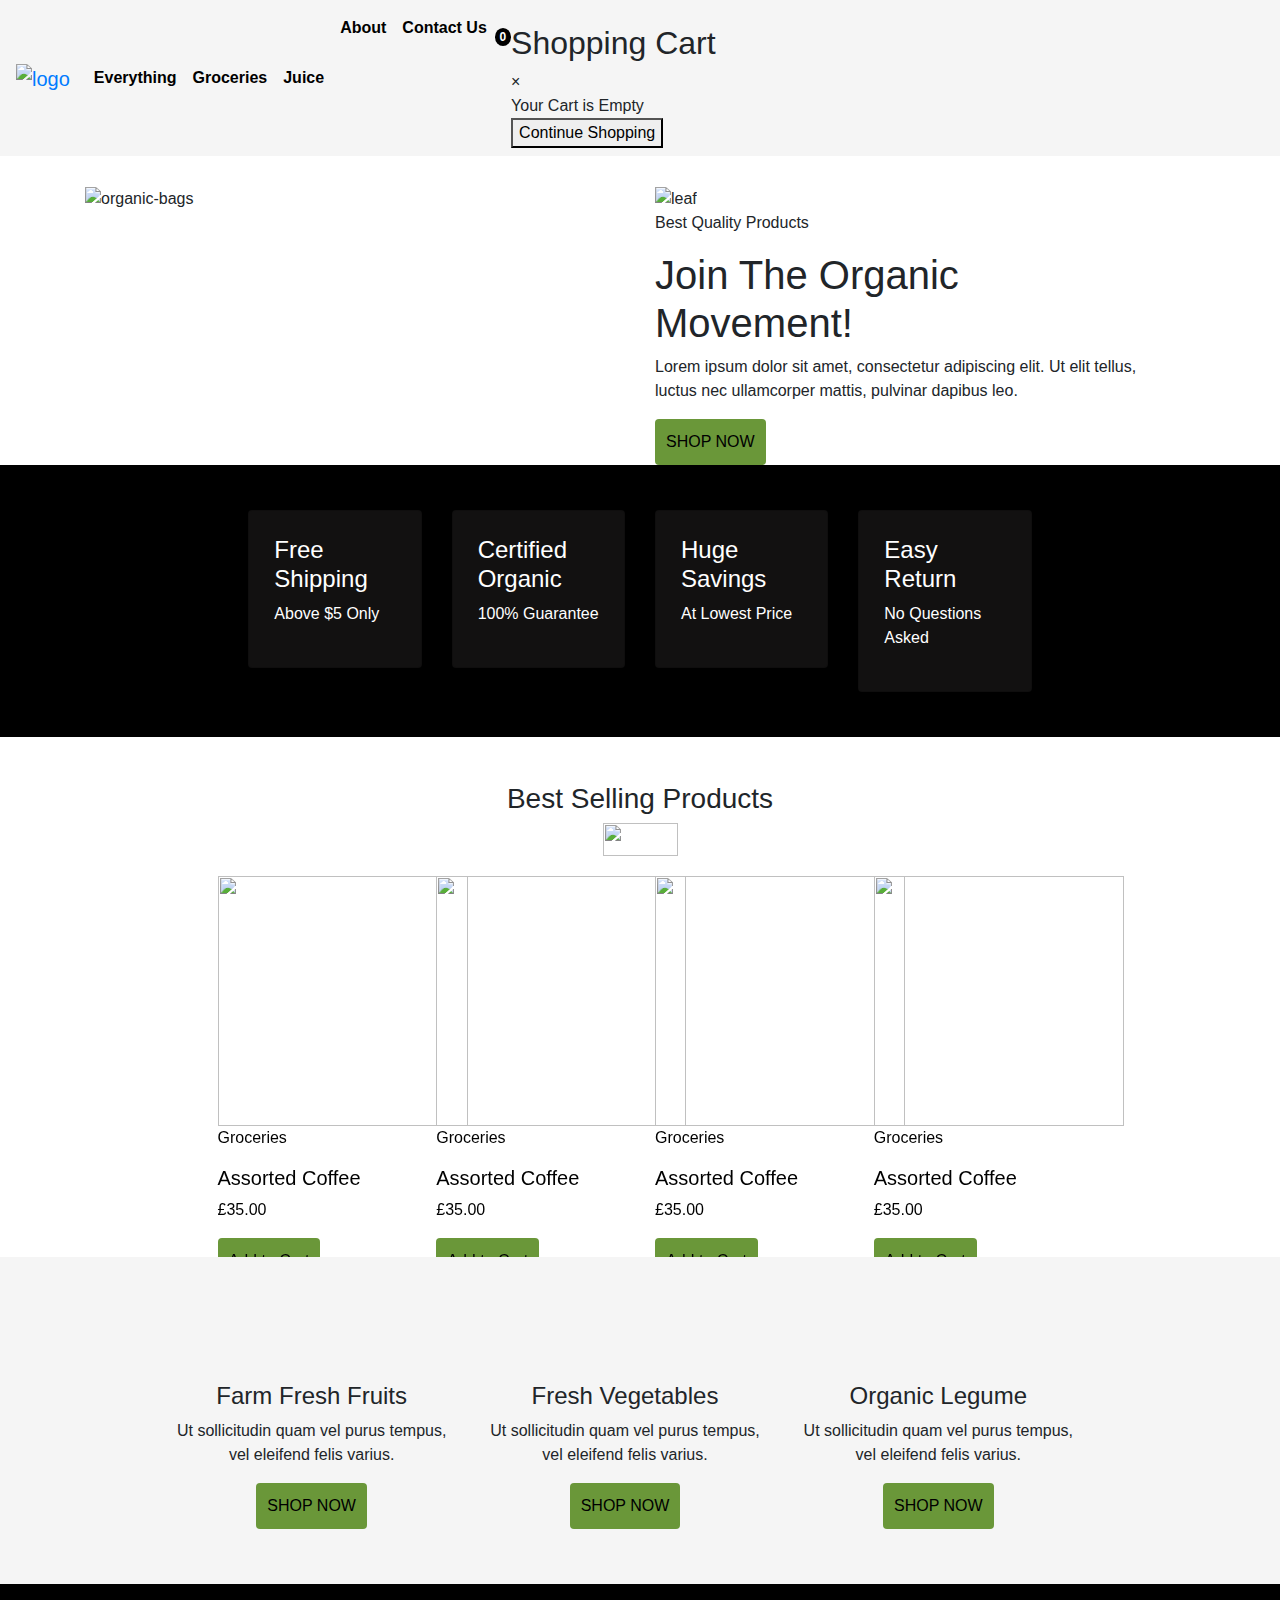
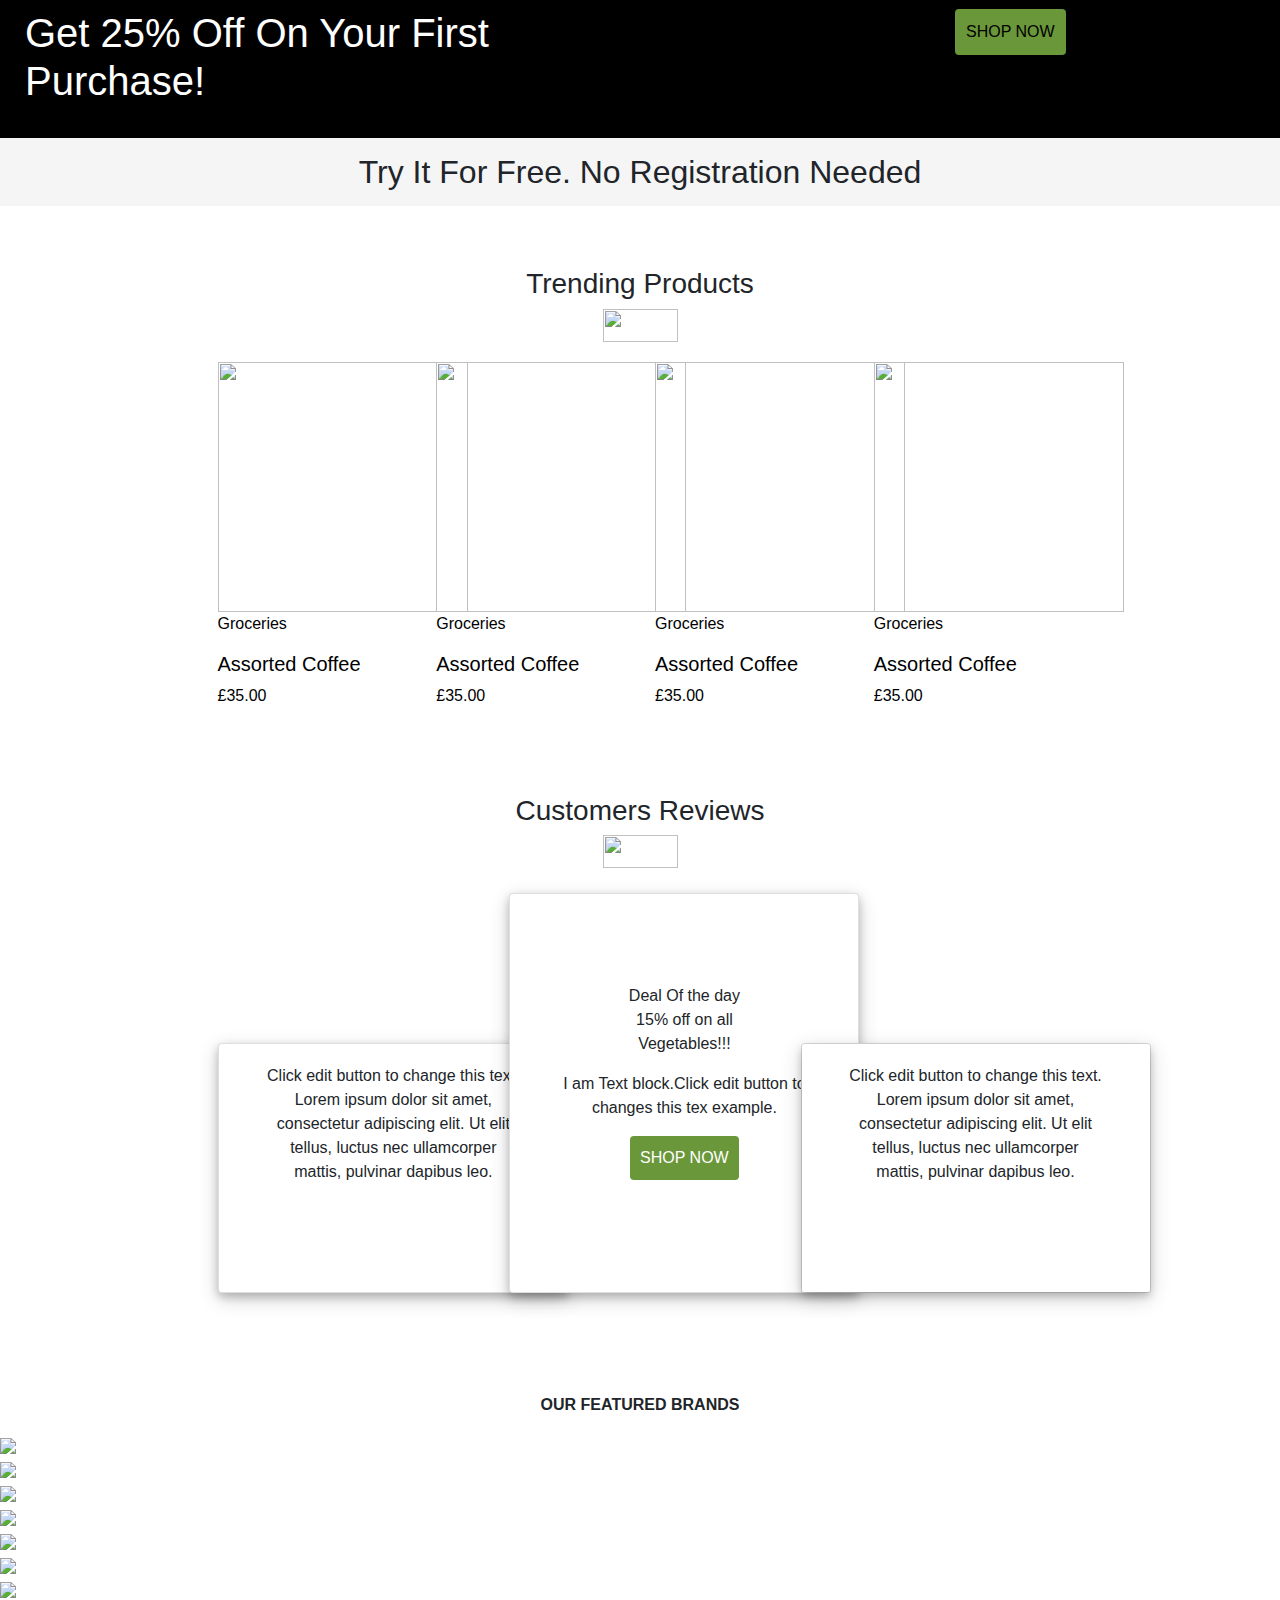
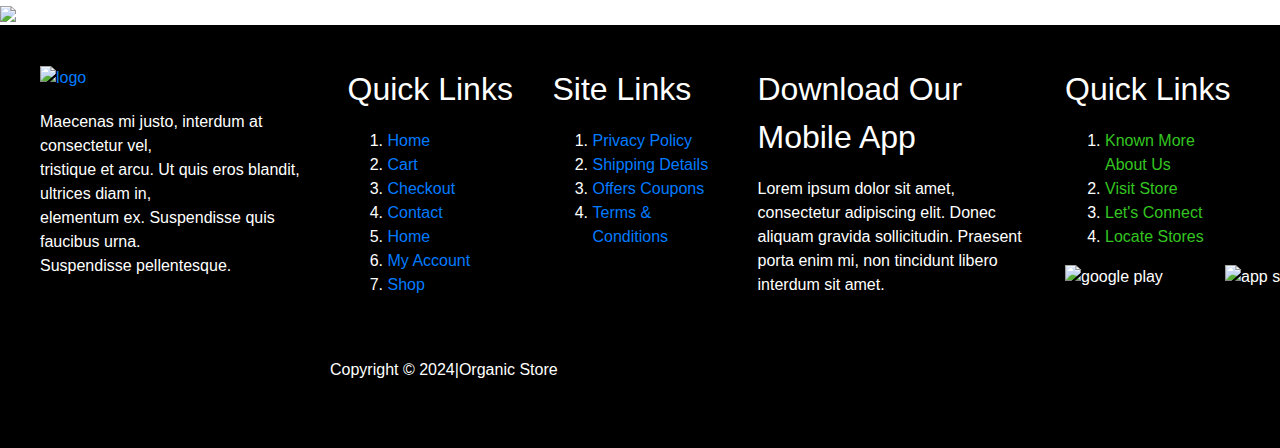
==== index.html @ dd0b0650 "first commit" ====
<!DOCTYPE html>
<html lang="en">

<head>
    <meta charset="UTF-8">
    <meta name="viewport" content="width=device-width, initial-scale=1.0">
    <title> The Organic Store</title>
    <link rel="icon" type="icon" href="logo-leaf-new.png">
    <link href="style.css" rel="stylesheet">

    <!-----Bootstrap JavaScript Bundle (includes Popper.js):-->
    <link href="//maxcdn.bootstrapcdn.com/bootstrap/4.1.1/css/bootstrap.min.css" rel="stylesheet" id="bootstrap-css">



    <!-----FOR ICONS-->
    <link href="https://fonts.googleapis.com/icon?family=Material+Icons" rel="stylesheet">
    <script src="https://kit.fontawesome.com/593f576760.js" crossorigin="anonymous"></script>

    <!----Bootstrap CSS:-->
    <script src="https://cdn.jsdelivr.net/npm/bootstrap@5.3.2/dist/js/bootstrap.bundle.min.js"
        integrity="sha384-C6RzsynM9kWDrMNeT87bh95OGNyZPhcTNXj1NW7RuBCsyN/o0jlpcV8Qyq46cDfL"
        crossorigin="anonymous"></script>
    <link href="https://cdn.jsdelivr.net/npm/bootstrap@5.3.2/dist/css/bootstrap.min.css" rel="stylesheet"
        integrity="sha384-T3c6CoIi6uLrA9TneNEoa7RxnatzjcDSCmG1MXxSR1GAsXEV/Dwwykc2MPK8M2HN" crossorigin="anonymous">

    <!-- jQuery CDN -->
    <script src="https://ajax.googleapis.com/ajax/libs/jquery/3.5.1/jquery.min.js"></script>

    <!---JavaScript CDN--->
    <script src="https://cdn.jsdelivr.net/npm/javascript"></script>

    <!----FOR SLIDER-->

    <!----END-->
    <style>
        /* Slider */

        .slick-slide {
            margin: 0px 20px;
        }

        .slick-slide img {
            width: 100%;
        }

        .slick-slider {
            position: relative;
            display: block;
            box-sizing: border-box;
            -webkit-user-select: none;
            -moz-user-select: none;
            -ms-user-select: none;
            user-select: none;
            -webkit-touch-callout: none;
            -khtml-user-select: none;
            -ms-touch-action: pan-y;
            touch-action: pan-y;
            -webkit-tap-highlight-color: transparent;
        }

        .slick-list {
            position: relative;
            display: block;
            overflow: hidden;
            margin: 0;
            padding: 0;
        }

        .slick-list:focus {
            outline: none;
        }

        .slick-list.dragging {
            cursor: pointer;
            cursor: hand;
        }

        .slick-slider .slick-track,
        .slick-slider .slick-list {
            -webkit-transform: translate3d(0, 0, 0);
            -moz-transform: translate3d(0, 0, 0);
            -ms-transform: translate3d(0, 0, 0);
            -o-transform: translate3d(0, 0, 0);
            transform: translate3d(0, 0, 0);
        }

        .slick-track {
            position: relative;
            top: 0;
            left: 0;
            display: block;
        }

        .slick-track:before,
        .slick-track:after {
            display: table;
            content: '';
        }

        .slick-track:after {
            clear: both;
        }

        .slick-loading .slick-track {
            visibility: hidden;
        }

        .slick-slide {
            display: none;
            float: left;
            height: 100%;
            min-height: 1px;
        }

        [dir='rtl'] .slick-slide {
            float: right;
        }

        .slick-slide img {
            display: block;
        }

        .slick-slide.slick-loading img {
            display: none;
        }

        .slick-slide.dragging img {
            pointer-events: none;
        }

        .slick-initialized .slick-slide {
            display: block;
        }

        .slick-loading .slick-slide {
            visibility: hidden;
        }

        .slick-vertical .slick-slide {
            display: block;
            height: auto;
            border: 1px solid transparent;
        }

        .slick-arrow.slick-hidden {
            display: none;
        }
    </style>
    <!-- <script> 
$(document).ready(function(){
    //active nav
    // Get the current URL
    var currentUrl = window.location.href;
   
    // Select all the navigation links
    var navLinks = document.querySelectorAll('.nav-link');
   
    // Loop through each navigation link
    navLinks.forEach(function(link) {
        // If the link's href matches the current URL
        if (link.getAttribute('href') === currentUrl) {
            // Add a class to indicate it's the active link
            link.classList.add('active');
        }
    });
   });
   </script> -->
</head>

<body>
    <header class="top-header" style="background-color: whitesmoke !important;">
        <nav class="navbar navbar-expand-lg">
            <a class="navbar-brand" href="index.html">
                <img src="https://websitedemos.net/organic-shop-02/wp-content/uploads/sites/465/2019/06/organic-store-logo5.svg"
                    alt="logo" style="width:150px; height:70px;" />
            </a>
            <button class="navbar-toggler" type="button" data-bs-toggle="collapse" data-bs-target="#navbarNav"
                aria-controls="navbarNav" aria-expanded="false" aria-label="Toggle navigation">
                <span class="navbar-toggler-icon"></span>
            </button>
            <div class="collapse navbar-collapse" id="navbarNav">
                <ul class="navbar-nav me-auto">
                    <li class="nav-item">
                        <a class="nav-link" href="everything.html" target="_blank"
                            style="color: #000000; font-weight: bold;">Everything</a>
                    </li>
                    <li class="nav-item">
                        <a class="nav-link" href="groceries.html" target="_blank"
                            style="color: #000000; font-weight: bold;">Groceries</a>
                    </li>
                    <li class="nav-item">
                        <a class="nav-link" href="juice.html" target="_blank"
                            style="color: #000000; font-weight: bold;">Juice</a>
                    </li>
                </ul>



                <ul class="navbar-nav" style="margin-right: 25px !important;">
                    <li class="nav-item">
                        <a class="nav-link" href="about.html" target="_blank"
                            style="color: #000000; font-weight: bold;">About</a>
                    </li>
                    <li class="nav-item">
                        <a class="nav-link" href="contactus.html" target="_blank"
                            style="color: #000000; font-weight: bold;">Contact Us</a>
                    </li>
                    <li class="nav-item">
                        <a href="#" class="nav-link" id="openPopup"><i class="fa-solid fa-basket-shopping fa-xl"
                                style="color: #34c521"></i></a>
                        <span class="badge" style="background-color: #000000; color: #fff; border-radius: 50%;">0</span>
                    </li>
                    <li class="nav-item">
                        <a class="nav-link" href="#">
                            <span><i class="fa-solid fa-user fa-lg" style="color: #000000;"></i></span>
                        </a>
                        <ul class="dropdown-menu">
                            <li>
                                <a class="dropdown-item" href="login.html" target="_blank">
                                    <div class="d-flex align-items-center">
                                        <div class="">
                                            <i class="fa-solid fa-right-to-bracket"
                                                style="color: #000000; margin-bottom: 10px !important;"></i>
                                        </div>
                                        <p style="margin-left: 10px; margin-top: 10px !important;">LOGIN</p>
                                    </div>
                                </a>
                            </li>
                            <li>
                                <hr class="dropdown-divider">
                            </li>
                            <li>
                                <a class="dropdown-item" href="login.html" target="_blank">
                                    <div class="d-flex align-items-center">
                                        <div class="">
                                            <i class="fa-solid fa-circle-left fa-lg" style="color: #000000;"></i>
                                        </div>
                                        <p style="margin-left: 10px; margin-top: 10px !important;">LOG OUT</p>
                                    </div>
                                </a>
                            </li>

                        </ul>
                        <!------POPUP FOR BASKET-->
                        <div class="popup" id="myPopup">
                            <div class="popup-header">
                                <h2>Shopping Cart</h2>
                                <span class="close-button" id="closePopup">&times;</span>
                            </div>
                            <div class="popup-body">
                                <span>Your Cart is Empty</span>
                            </div>
                            <div class="popup-footer">
                                <button class="popupbtn" id="closePopupButton">Continue Shopping</button>
                            </div>
                        </div>

                    </li>
                </ul>
            </div>
        </nav>
    </header>

    <div class="body" style="margin-top: 30px;">
        <div class="body-content">
            <div class="body-inner-content">
                <div class="container">
                    <div class="row">
                        <div class="col-sm-6">
                            <img alt="organic-bags"
                                src="https://websitedemos.net/organic-shop-02/wp-content/uploads/sites/465/2021/03/organic-products-hero.png">
                        </div>
                        <div class="col-sm-6">
                            <img src="https://websitedemos.net/organic-shop-02/wp-content/uploads/sites/465/2019/07/logo-leaf-new.png"
                                alt="leaf">
                            <p>Best Quality Products</p>
                            <h1>Join The Organic<br>Movement!</h1>
                            <p>Lorem ipsum dolor sit amet, consectetur adipiscing elit. Ut elit tellus,<br>luctus nec
                                ullamcorper mattis, pulvinar dapibus leo.</p>
                            <button type="button" onclick="window.open('everything.html','_blank')" class="btn"
                                style="padding: 10px; background-color: #6a9739;"><i
                                    class="fa-solid fa-cart-shopping fa-lg" style="color: #ffffff;"></i> SHOP
                                NOW</button>
                        </div>
                    </div>
                </div>
            </div>
        </div>
    </div>


    <!---provided content starts here-->
    <div class="row">
        <div class="col-sm-12">
            <div class="content" style="background-color: black; padding: 45px;">
                <div class="inner-content">
                    <div class="row">
                        <div class="col-sm-2"></div>
                        <div class="col-sm-8">
                            <div class="row">
                                <div class="col-sm-3">
                                    <div class="card" style="background-color: rgba(53, 50, 50, 0.336);">
                                        <div class="card-block" style="color: white; padding: 25px;">
                                            <i class="fa-solid fa-truck fa-lg" style="color: #36ba3f;"></i>
                                            <h4>Free Shipping</h4>
                                            <p>Above $5 Only</p>
                                        </div>
                                    </div>
                                </div>
                                <div class="col-sm-3">
                                    <div class="card" style="background-color: rgba(53, 50, 50, 0.336);">
                                        <div class="card-block" style="color: white; padding: 25px;">
                                            <i class="fa-solid fa-id-badge a-10xs" style="color: #36ba3f;"></i>
                                            <h4>Certified Organic</h4>
                                            <p>100% Guarantee</p>
                                        </div>
                                    </div>
                                </div>
                                <div class="col-sm-3">
                                    <div class="card" style="background-color: rgba(53, 50, 50, 0.336);">
                                        <div class="card-block" style="color: white; padding: 25px;">
                                            <i class="fa-solid fa-money-bill" style="color: #36ba3f;"></i>
                                            <h4>Huge Savings</h4>
                                            <p>At Lowest Price</p>
                                        </div>
                                    </div>
                                </div>
                                <div class="col-sm-3">
                                    <div class="card" style="background-color: rgba(53, 50, 50, 0.336);">
                                        <div class="card-block" style="color: white; padding: 25px;">
                                            <i class="fa-solid fa-recycle fa-lg" style="color: #36ba3f;"></i>
                                            <h4>Easy Return</h4>
                                            <p>No Questions Asked</p>
                                        </div>
                                    </div>
                                </div>
                            </div>
                        </div>
                        <div class="col-sm-2">

                        </div>
                    </div>
                </div>
            </div>
        </div>
    </div>

    <!---Best selling products starts here-->

    <div class="container">
        <div class="selling-prod" style="padding: 45px;">
            <div class="row">
                <div class="col-sm-12">
                    <div class="selling-inner">
                        <h3 style="text-align: center;">Best Selling Products</h3>
                        <div class="leaf" style="text-align: center;">
                            <img src="https://websitedemos.net/organic-shop-02/wp-content/uploads/sites/465/2019/07/logo-leaf-new.png"
                                width="75" height="33">
                        </div>

                        <div class="products" style="margin-top: 20px;">
                            <div class="selling-products">
                                <div class="row">
                                    <div class="col-sm-1"></div>
                                    <div class="col-sm-10">
                                        <div class="row">
                                            <div class="col-sm-3">
                                                <a href="#" style="text-decoration: none; color: black;">
                                                    <img src="https://websitedemos.net/organic-shop-02/wp-content/uploads/sites/465/2018/06/coffee-asorted-300x300.jpg"
                                                        height="250" width="250" alt="">

                                                    <p>Groceries</p>
                                                    <h5>Assorted Coffee</h5>
                                                    <p>£35.00</p>
                                                </a>
                                                <button class="btn" href="#"
                                                    style="background-color:  #6a9739 !important; padding: 10px !important;"><i
                                                        class="fa-solid fa-cart-plus fa-lg"
                                                        style="color: #000000;"></i>Add to Cart</button>
                                            </div>
                                            <div class="col-sm-3">
                                                <a href="#" style="text-decoration: none; color: black;">
                                                    <img src="https://websitedemos.net/organic-shop-02/wp-content/uploads/sites/465/2018/06/sanitizer-300x300.jpg"
                                                        height="250" width="250" alt="">
                                                    <p>Groceries</p>
                                                    <h5>Assorted Coffee</h5>
                                                    <p>£35.00</p>
                                                </a>
                                                <button class="btn" href="#"
                                                    style="background-color: #6a9739 !important; padding: 10px !important;"><i
                                                        class="fa-solid fa-cart-plus fa-lg"
                                                        style="color: #000000;"></i>Add to Cart</button>
                                            </div>
                                            <div class="col-sm-3">
                                                <a href="#" style="text-decoration: none; color: black;">
                                                    <img src="https://websitedemos.net/organic-shop-02/wp-content/uploads/sites/465/2018/06/red-chillies-300x300.jpg"
                                                        height="250" width="250" alt="">
                                                    <p>Groceries</p>
                                                    <h5>Assorted Coffee</h5>
                                                    <p>£35.00</p>
                                                </a>
                                                <button class="btn" href="#"
                                                    style="background-color:  #6a9739 !important; padding: 10px !important;"><i
                                                        class="fa-solid fa-cart-plus fa-lg"
                                                        style="color: #000000;"></i>Add to Cart</button>
                                            </div>
                                            <div class="col-sm-3">
                                                <a href="#" style="text-decoration: none; color: black;">
                                                    <img src="https://websitedemos.net/organic-shop-02/wp-content/uploads/sites/465/2018/06/edible-oil-300x300.jpg"
                                                        height="250" width="250" alt="">
                                                    <p>Groceries</p>
                                                    <h5>Assorted Coffee</h5>
                                                    <p>£35.00</p>
                                                </a>
                                                <button class="btn" href="#"
                                                    style="background-color:  #6a9739 !important; padding: 10px !important;"><i
                                                        class="fa-solid fa-cart-plus fa-lg"
                                                        style="color: #000000;"></i>Add to Cart</button>
                                            </div>
                                        </div>
                                    </div>
                                    <div class="col-sm-1"></div>
                                </div>
                                <div class="row" style="margin-bottom:-96px; backface-visibility: hidden;">
                                    <div class="col-sm-12">
                                        <center>

                                            <div class="center-img" style="text-align: center;">
                                                <img
                                                    src="https://websitedemos.net/organic-shop-02/wp-content/uploads/sites/465/2021/03/basil-leaf.png">
                                            </div>

                                        </center>
                                    </div>
                                </div>
                            </div>
                        </div>
                    </div>
                </div>
            </div>
        </div>
    </div>


    <!---groceries  starts here-->

    <div class="container-fluid" style="padding: 0px 0px 0px 0px !important;">
        <div class="row">
            <div class="col-sm-12">
                <div class="products-innercontent" style="padding: 55px;background-color: whitesmoke">
                    <div class="row">
                        <div class="col-sm-1"></div>
                        <div class="col-sm-10">
                            <div class="row container">
                                <div class="col-sm-4">
                                    <div class="fruit">
                                        <div class="fruit-content" style="text-align: center; margin-top: 70px;">
                                            <h4>Farm Fresh Fruits</h4>
                                            <p>Ut sollicitudin quam vel purus tempus,<br>vel eleifend felis varius.</p>
                                            <button class="btn" onclick="window.open('everything.html','_blank')"
                                                style="padding: 10px; background-color: #6a9739;">SHOP NOW <i
                                                    class="fa-solid fa-circle-arrow-right fa-lg"
                                                    style="color: #000000;"></i></button>
                                        </div>

                                    </div>
                                </div>
                                <div class="col-sm-4">
                                    <div class="vegetable">
                                        <div class="vegetable-content" style="text-align: center; margin-top: 70px;">
                                            <h4>Fresh Vegetables</h4>
                                            <p>Ut sollicitudin quam vel purus tempus,<br>vel eleifend felis varius.</p>
                                            <button class="btn" onclick="window.open('everything.html','_blank')"
                                                style="padding: 10px; background-color: #6a9739;">SHOP NOW <i
                                                    class="fa-solid fa-circle-arrow-right fa-lg"
                                                    style="color: #000000;"></i></button>
                                        </div>

                                    </div>
                                </div>
                                <div class="col-sm-4">
                                    <div class="legium">
                                        <div class="legium-content" style="text-align: center; margin-top: 70px;">
                                            <h4>Organic Legume</h4>
                                            <p>Ut sollicitudin quam vel purus tempus,<br>vel eleifend felis varius.</p>
                                            <button class="btn" onclick="window.open('everything.html','_blank')"
                                                style="padding: 10px; background-color: #6a9739;">SHOP NOW <i
                                                    class="fa-solid fa-circle-arrow-right fa-lg"
                                                    style="color: #000000;"></i></button>
                                        </div>
                                    </div>  
                                </div>
                            </div>
                        </div>
                        <div class="col-sm-1"></div>
                    </div>
                </div>
            </div>
        </div>

    </div>

    <div class="container-fluid" style="background-color: #000000; padding: 25px;">
        <div class="row">
            <div class="col-sm-6">
                <h1 style="color: #ffffff; float: right;">Get 25% Off On Your First Purchase!</h1>
            </div>
            <div class="col-sm-6">
                <button class="btn" onclick="window.open('everything.html','_blank')"
                    style="padding: 10px; margin-left: 300px; background-color: #6a9739;"> <i
                        class="fa-solid fa-cart-shopping fa-lg" style="color: #ffffff;"></i> SHOP NOW</button>
            </div>
        </div>
    </div>

    <div class="container-fluid" style="background-color: whitesmoke;">
        <div class="inner-content">
            <p style="font-size: 2rem; text-align: center; padding: 10px;">Try It For Free. No Registration Needed</p>

        </div>
    </div>


    <!---Trending products starts here-->

    <div class="container">
        <div class="selling-prod" style="padding: 45px;">
            <div class="row">
                <div class="col-sm-12">
                    <div class="selling-inner">
                        <h3 style="text-align: center;">Trending Products</h3>
                        <div class="leaf" style="text-align: center;">
                            <img src="https://websitedemos.net/organic-shop-02/wp-content/uploads/sites/465/2019/07/logo-leaf-new.png"
                                width="75" height="33">
                        </div>

                        <div class="trending-products" style="margin-top: 20px;">
                            <div class="selling-products">
                                <div class="row">
                                    <div class="col-sm-1"></div>
                                    <div class="col-sm-10">
                                        <div class="row">
                                            <div class="col-sm-3">
                                                <a href="#" style="text-decoration: none; color: black;">
                                                    <img src="https://websitedemos.net/organic-shop-02/wp-content/uploads/sites/465/2018/06/coffee-asorted-300x300.jpg"
                                                        height="250" width="250" alt="">
                                                    <p>Groceries</p>
                                                    <h5>Assorted Coffee</h5>
                                                    <p>£35.00</p>
                                                </a>

                                            </div>
                                            <div class="col-sm-3">
                                                <a href="#" style="text-decoration: none; color: black;">
                                                    <img src="https://websitedemos.net/organic-shop-02/wp-content/uploads/sites/465/2018/06/orage-juice-kariz-300x300.jpg"
                                                        height="250" width="250" alt="">
                                                    <p>Groceries</p>
                                                    <h5>Assorted Coffee</h5>
                                                    <p>£35.00</p>
                                                </a>

                                            </div>
                                            <div class="col-sm-3">
                                                <a href="#" style="text-decoration: none; color: black;">
                                                    <img src="https://websitedemos.net/organic-shop-02/wp-content/uploads/sites/465/2018/06/sanitizer-300x300.jpg"
                                                        height="250" width="250" alt="">
                                                    <p>Groceries</p>
                                                    <h5>Assorted Coffee</h5>
                                                    <p>£35.00</p>
                                                </a>

                                            </div>
                                            <div class="col-sm-3">
                                                <a href="#" style="text-decoration: none; color: black;">
                                                    <img src="https://websitedemos.net/organic-shop-02/wp-content/uploads/sites/465/2018/06/red-chillies-300x300.jpg"
                                                        height="250" width="250" alt="">
                                                    <p>Groceries</p>
                                                    <h5>Assorted Coffee</h5>
                                                    <p>£35.00</p>
                                                </a>

                                            </div>
                                        </div>
                                    </div>
                                    <div class="col-sm-1"></div>
                                </div>
                            </div>
                        </div>
                    </div>
                </div>
            </div>
        </div>
    </div>

    <!--CUSTOMER REVIEW starts here-->

    <div class="container-fluid review" style="padding: 0px 0px 0px 0px !important;">
        <div class="customer-review">
            <div class="review-inner">
                <div class="row" style="padding: 25px;">
                    <div class="col-sm-12">
                        <h3 style="text-align: center;">Customers Reviews</h3>
                        <div class="leaf" style="text-align: center;">
                            <img src="https://websitedemos.net/organic-shop-02/wp-content/uploads/sites/465/2019/07/logo-leaf-new.png"
                                width="75" height="33">
                        </div>
                    </div>
                </div>

                <div class="row">
                    <div class="col-sm-2"></div>
                    <div class="col-sm-8" style="height: 500px;">
                        <div class="row">
                            <div class="col-sm-4">
                                <div class="card"
                                    style="width: 350px; height: 250px; margin-top: 150px; box-shadow: 0 4px 8px 0 rgba(0, 0, 0, 0.2), 0 6px 20px 0 rgba(0, 0, 0, 0.19);">
                                    <div class="card-body" style="text-align: center;">
                                        <i class="fa-solid fa-star" style="color: #FFD43B;"></i><i
                                            class="fa-solid fa-star" style="color: #FFD43B;"></i><i
                                            class="fa-solid fa-star" style="color: #FFD43B;"></i><i
                                            class="fa-solid fa-star" style="color: #FFD43B;"></i><i
                                            class="fa-solid fa-star" style="color: #FFD43B;"></i>
                                        <p>Click edit button to change this text.<br> Lorem ipsum dolor sit amet,<br>
                                            consectetur adipiscing elit. Ut elit<br> tellus, luctus nec
                                            ullamcorper<br>mattis, pulvinar dapibus leo.</p>
                                    </div>
                                </div>
                            </div>
                            <div class="col-sm-4">
                                <div class="card"
                                    style="width: 350px; height: 400px; box-shadow: 0 4px 8px 0 rgba(0, 0, 0, 0.2), 0 6px 20px 0 rgba(0, 0, 0, 0.19);">
                                    <div class="card-body" style="text-align: center; margin-top: 70px;">
                                        <p>Deal Of the day<br>15% off on all<br>Vegetables!!!</p>
                                        <p>I am Text block.Click edit button to<br>changes this tex example.</p>
                                        <button class="btn btn-success"
                                            onclick="window.open('everything.html','_blank')"
                                            style="padding: 10px; background-color:  #6a9739 !important; border: none !important;">SHOP
                                            NOW <i class="fa-solid fa-circle-arrow-right fa-lg"
                                                style="color: #000000;"></i></button>
                                    </div>
                                </div>
                            </div>
                            <div class="col-sm-4">
                                <div class="card" style="width: 350px; height: 250px; margin-top: 150px;">
                                    <div class="card-body"
                                        style="text-align: center; box-shadow: 0 4px 8px 0 rgba(0, 0, 0, 0.2), 0 6px 20px 0 rgba(0, 0, 0, 0.19);">
                                        <i class="fa-solid fa-star" style="color: #FFD43B;"></i><i
                                            class="fa-solid fa-star" style="color: #FFD43B;"></i><i
                                            class="fa-solid fa-star" style="color: #FFD43B;"></i><i
                                            class="fa-solid fa-star" style="color: #FFD43B;"></i><i
                                            class="fa-solid fa-star" style="color: #FFD43B;"></i>
                                        <p>Click edit button to change this text.<br> Lorem ipsum dolor sit amet,<br>
                                            consectetur adipiscing elit. Ut elit<br> tellus, luctus nec
                                            ullamcorper<br>mattis, pulvinar dapibus leo.</p>
                                    </div>
                                </div>
                            </div>
                        </div>


                    </div>
                    <div class="col-sm-2"></div>
                </div>
            </div>
        </div>
    </div>


    <!-- <div class="container-fluid">
                <div class="inner-container" style="padding: 15px;">
                    <div class="row">
                        <div class="col-sm-2"></div>
                        <div class="col-sm-8">
                            <div class="row">
                                <div class="col-sm-2">
                                   <p style="font-size: 1rem; font-weight: bolder; margin-top: 35px;">FEATURED BRANDS:</p>
                                </div>
                                <div class="col-sm-2">
                                    <img src="https://websitedemos.net/organic-shop-02/wp-content/uploads/sites/465/2021/03/logo-4.svg">
                                </div>
                                <div class="col-sm-2">
                                    <img src="https://websitedemos.net/organic-shop-02/wp-content/uploads/sites/465/2021/03/logo-5.svg">
                                </div>
                                <div class="col-sm-2">
                                    <img src="https://websitedemos.net/organic-shop-02/wp-content/uploads/sites/465/2021/03/logo-2.svg">
                                </div>
                                <div class="col-sm-2">
                                    <img src="https://websitedemos.net/organic-shop-02/wp-content/uploads/sites/465/2021/03/logo-3.svg">
                                </div>
                                <div class="col-sm-2">
                                    <img src="https://websitedemos.net/organic-shop-02/wp-content/uploads/sites/465/2021/03/logo-1.svg">
                                </div>
                            </div>
                        </div>
                        <div class="col-sm-2"></div>
                    </div>
                </div>
             </div> -->


    <!------Features Brands-->

    <div class="container-fluid" style="padding: 0px 0px 0px 0px;">
        <div class="row">
            <div class="col-sm-12">
                <p style="font-size: 1rem; font-weight: bolder; text-align: center;">OUR FEATURED BRANDS</p>
                <section class="customer-logos slider">
                    <div class="slide"><img
                            src="https://websitedemos.net/organic-shop-02/wp-content/uploads/sites/465/2021/03/logo-4.svg">
                    </div>
                    <div class="slide"><img
                            src="https://websitedemos.net/organic-shop-02/wp-content/uploads/sites/465/2021/03/logo-5.svg">
                    </div>
                    <div class="slide"><img
                            src="https://websitedemos.net/organic-shop-02/wp-content/uploads/sites/465/2021/03/logo-2.svg">
                    </div>
                    <div class="slide"><img
                            src="https://websitedemos.net/organic-shop-02/wp-content/uploads/sites/465/2021/03/logo-3.svg">
                    </div>
                    <div class="slide"><img
                            src="https://websitedemos.net/organic-shop-02/wp-content/uploads/sites/465/2021/03/logo-1.svg">
                    </div>
                    <div class="slide"><img
                            src="https://websitedemos.net/organic-shop-02/wp-content/uploads/sites/465/2021/03/logo-4.svg">
                    </div>
                    <div class="slide"><img
                            src="https://websitedemos.net/organic-shop-02/wp-content/uploads/sites/465/2021/03/logo-2.svg">
                    </div>
                    <div class="slide"><img
                            src="https://websitedemos.net/organic-shop-02/wp-content/uploads/sites/465/2021/03/logo-5.svg">
                    </div>
                </section>
            </div>
        </div>
    </div>

    <!---Footer starts here-->
    <footer>
        <div class="container-fluid" style="padding: 0px 0px 0px 0px !important;">

            <div class="footer-content" style="background-color: #000000; color: #ffffff; padding: 40px;">
                <div class="footer-inner-content">
                    <div class="footer-top">
                        <div class="row">
                            <div class="col-sm-3">
                                <a href="#">
                                    <img src="https://websitedemos.net/organic-shop-02/wp-content/uploads/sites/465/2019/07/organic-store-white-logo.png"
                                        alt="logo" style="width:200px; height:75px;" />
                                </a>
                                <p style="margin-top: 20px;">Maecenas mi justo, interdum at consectetur
                                    vel,<br>tristique et arcu. Ut quis eros blandit, ultrices diam in,<br> elementum ex.
                                    Suspendisse quis faucibus urna.<br> Suspendisse pellentesque.</p>
                            </div>
                            <div class="col-sm-2">
                                <p style="font-size: 2rem;">Quick Links</p>
                                <div class="footer-menu">
                                    <ol class="menu-nav">
                                        <li><a href="#">Home</a></li>
                                        <li><a href="#">Cart</a></li>
                                        <li><a href="#">Checkout</a></li>
                                        <li><a href="#">Contact</a></li>
                                        <li><a href="#">Home</a></li>
                                        <li><a href="#">My Account</a></li>
                                        <li><a href="#">Shop</a></li>
                                    </ol>
                                </div>

                            </div>
                            <div class="col-sm-2">
                                <div class="links">
                                    <div class="site-links">
                                        <p style="font-size: 2rem;">Site Links</p>
                                    </div>
                                    <div class="principles">
                                        <ol class="princ-links">
                                            <li><a href="#">Privacy Policy</a></li>
                                            <li><a href="#">Shipping Details</a></li>
                                            <li><a href="#">Offers Coupons</a></li>
                                            <li><a href="#">Terms & Conditions</a></li>
                                        </ol>
                                    </div>
                                </div>
                            </div>
                            <div class="col-sm-3">
                                <p style="font-size: 2rem;">Download Our Mobile App</p>
                                <p>Lorem ipsum dolor sit amet,<br> consectetur adipiscing elit. Donec<br>aliquam gravida
                                    sollicitudin. Praesent<br> porta enim mi, non tincidunt libero<br> interdum sit
                                    amet.</p>
                            </div>
                            <div class="col-sm-2">
                                <div class="quick-links">
                                    <p style="font-size: 2rem;">Quick Links</p>
                                </div>
                                <div class="shortcut-links">
                                    <ol class="shrt-links">
                                        <li><a href="#" style="color: #34c521 !important;">Known More About Us</a></li>
                                        <li><a href="#" style="color: #34c521 !important;">Visit Store</a></li>
                                        <li><a href="#" style="color: #34c521 !important;">Let's Connect</a></li>
                                        <li><a href="#" style="color: #34c521 !important;">Locate Stores</a></li>
                                    </ol>
                                </div>
                                <div class="gallery-item" style="display:flex;">
                                    <img src="https://websitedemos.net/organic-shop-02/wp-content/uploads/sites/465/2019/06/play-store.png"
                                        alt="google play" width="150" height="50">
                                    <img src="https://websitedemos.net/organic-shop-02/wp-content/uploads/sites/465/2019/06/app-store.png"
                                        alt="app store" width="150" height="50" style="margin-left: 10px;">
                                </div>
                            </div>
                        </div>
                    </div>

                    <hr>
                    <div class="footer-bottom">
                        <div class="footer-bottom-inner" style="padding: 10px;">
                            <div class="row">
                                <div class="col-sm-12">
                                    <div class="row">
                                        <div class="col-sm-6">
                                            <div class="copyright"
                                                style="display: flex; margin-left: 280px !important;">
                                                <p style=" border-right: 1px single solid #ffffff;">Copyright © 2024
                                                </p> |
                                                <p> Organic Store</p>
                                            </div>
                                        </div>
                                        <div class="col-sm-6">
                                            <div class="social-icons">
                                                <a href="#"><i class="fa-brands fa-facebook"
                                                        style="color: #ffffff;"></i></a>
                                                <a href="#"><i class="fa-brands fa-instagram"
                                                        style="color: #ffffff;"></i></i></a>
                                                <a href="#"><i class="fa-brands fa-twitter"
                                                        style="color: #ffffff;"></i></i></a>
                                                <a href="#"><i class="fa-brands fa-linkedin"
                                                        style="color: #ffffff;"></i></a>
                                            </div>
                                        </div>
                                    </div>
                                </div>


                            </div>
                        </div>
                    </div>

                </div>
            </div>

        </div>
    </footer>
    <script src="script.js"></script>
    <script src="//maxcdn.bootstrapcdn.com/bootstrap/4.1.1/js/bootstrap.min.js"></script>
    <script src="//cdnjs.cloudflare.com/ajax/libs/jquery/3.2.1/jquery.min.js"></script>
    <script src="https://cdnjs.cloudflare.com/ajax/libs/slick-carousel/1.6.0/slick.js"></script>
</body>

</html>
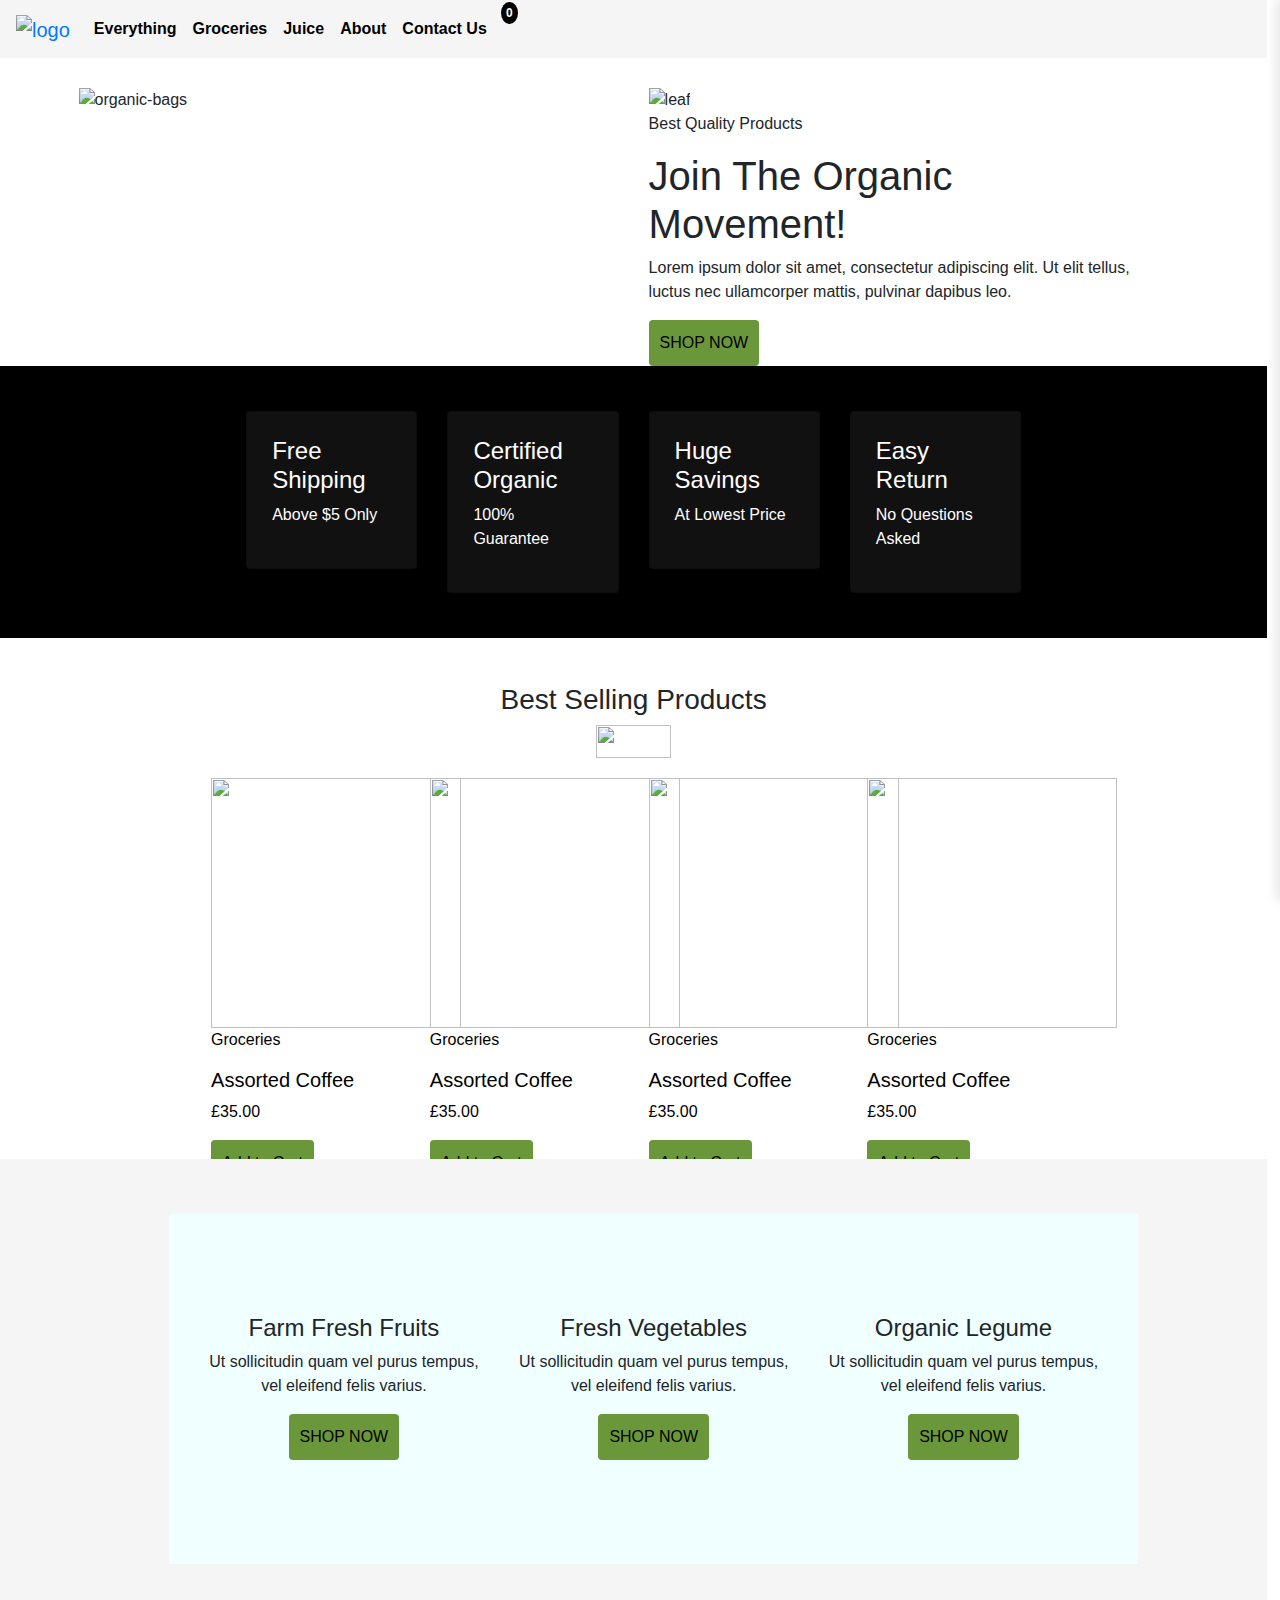
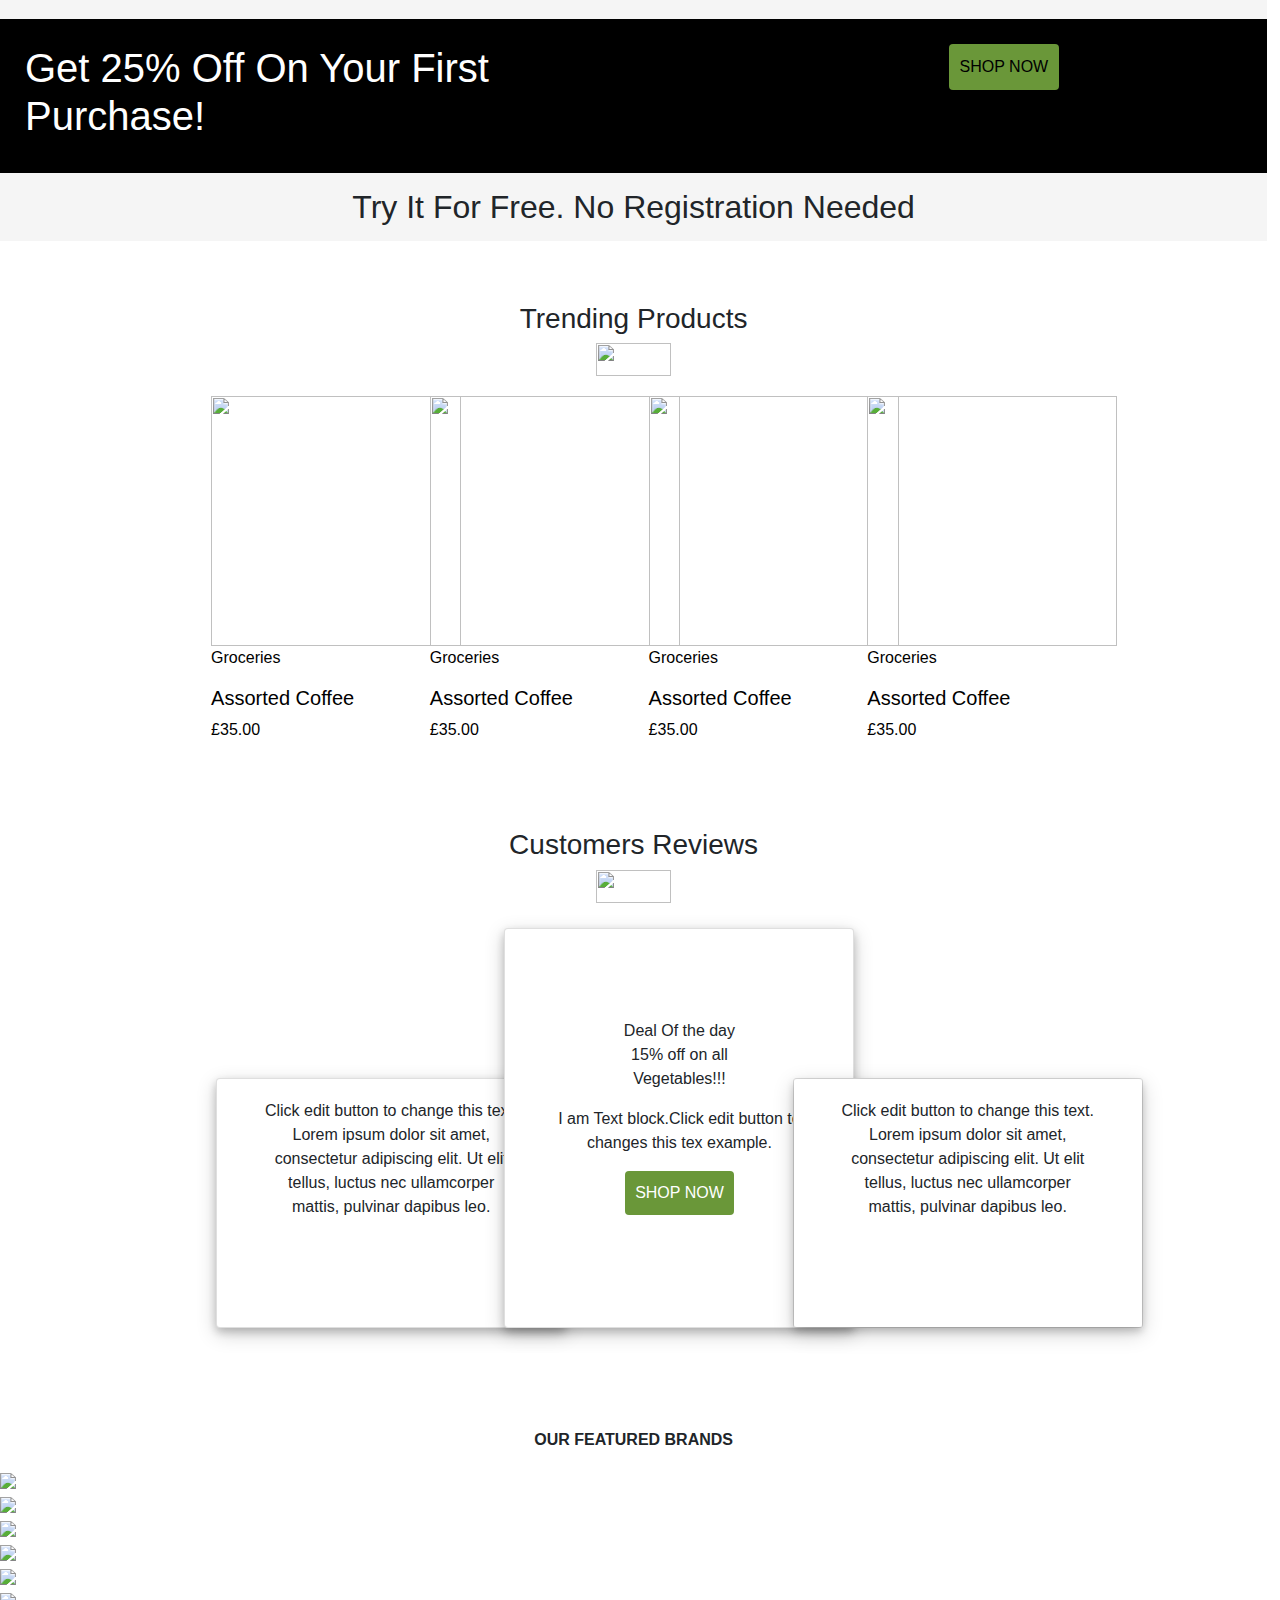
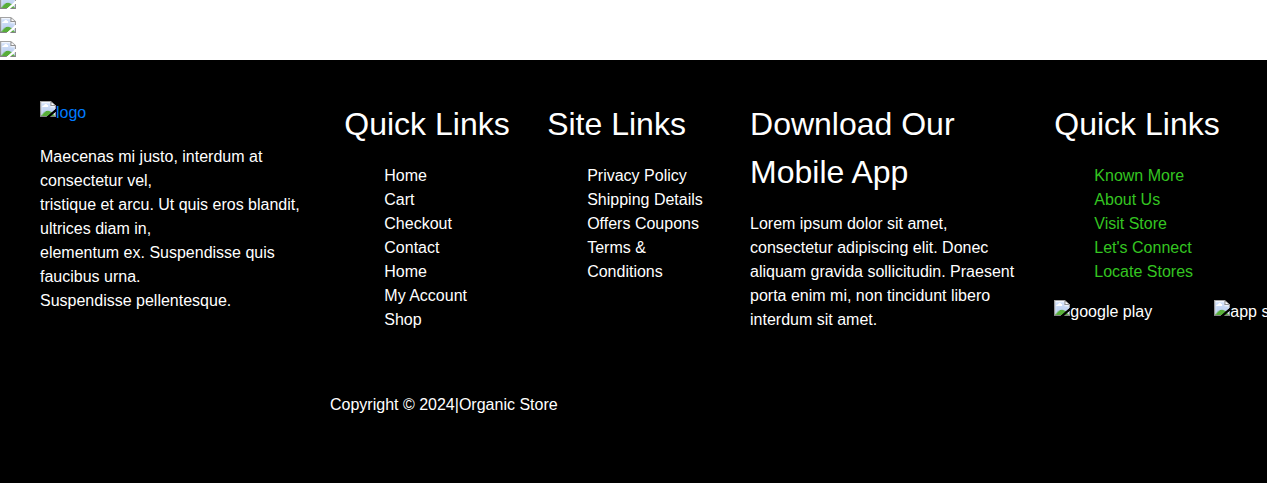
==== commit 6a7d6ce4: "changes made" ====
--- a/index.html
+++ b/index.html
@@ -5,7 +5,7 @@
     <meta charset="UTF-8">
     <meta name="viewport" content="width=device-width, initial-scale=1.0">
     <title> The Organic Store</title>
-    <link rel="icon" type="icon" href="logo-leaf-new.png">
+    <link rel="icon" type="icon" href="./assets/logo-leaf-new.png">
     <link href="style.css" rel="stylesheet">
 
     <!-----Bootstrap JavaScript Bundle (includes Popper.js):-->
@@ -489,7 +489,7 @@
                                                     class="fa-solid fa-circle-arrow-right fa-lg"
                                                     style="color: #000000;"></i></button>
                                         </div>
-                                    </div>  
+                                    </div>
                                 </div>
                             </div>
                         </div>
--- a/style.css
+++ b/style.css
@@ -0,0 +1,220 @@
+/* .container{
+    background-image:url(https://websitedemos.net/organic-shop-02/wp-content/uploads/sites/465/2019/07/logo-leaf-new.png);
+    background-repeat: no-repeat;
+    background-size: cover;
+    width: 100%;
+    height: 300px;
+} */
+body {
+  margin: 0;
+  padding: 0;
+  width: 99%;
+  font-size: 16px !important;
+  font-family: 'Courier New', Courier, monospace;
+}
+
+body ::selection {
+  background-color: #34c521;
+  color: #ffffff;
+}
+
+/*active menu*/
+.nav-link.active {
+  color: #34c521 !important;
+}
+
+
+/* Add hover effect to anchor links in navbar */
+.navbar-nav .nav-item a:hover i {
+  color: #34c521 !important;
+}
+
+.nav-item {
+  position: relative;
+}
+
+.nav-item .badge {
+  position: absolute;
+  top: -7px;
+  right: -7px;
+  background-color: #000000;
+  color: #fff;
+  border-radius: 50%;
+  padding: 5px;
+}
+
+
+/*hovering */
+.navbar-nav .nav-link {
+  position: relative;
+  color: #000000;
+}
+
+.navbar-nav .nav-link::before,
+.navbar-nav .nav-link::after {
+  content: '';
+  position: absolute;
+  bottom: 0;
+  left: 50%;
+  width: 0;
+  height: 3px;
+  transition: width 0.3s ease;
+}
+
+.navbar-nav .nav-link::before {
+  transform: translateX(-50%);
+}
+
+.navbar-nav .nav-link::after {
+  transform: translateX(-50%);
+}
+
+.navbar-nav .nav-link:hover::before,
+.navbar-nav .nav-link:hover::after {
+  width: 90%;
+  background-color: #34c521;
+}
+
+/* END HOVERING */
+
+.dropdown-menu {
+  background-color: wheat !important;
+  color: #ffffff !important;
+  margin-left: -115px !important;
+  margin-top: 10px !important;
+  width: 150px;
+  height: 150px;
+  padding: 10px !important;
+  z-index: 0.5;
+}
+
+/* Styles for the popup */
+.popup {
+  position: fixed;
+  top: 0;
+  right: 0;
+  width: 600px;
+  /* Adjust the width as needed */
+  height: 100%;
+  background-color: #ffffff;
+  box-shadow: -4px 0 10px rgba(0, 0, 0, 0.1);
+  transform: translateX(100%);
+  transition: transform 0.3s ease-out;
+  z-index: 9999;
+  display: flex;
+  flex-direction: column;
+}
+
+.popup.open {
+  transform: translateX(0);
+}
+
+.popup-header {
+  padding: 10px;
+  border-bottom: 1px solid #ddd;
+  display: flex;
+  justify-content: space-between;
+  align-items: center;
+}
+
+.popup-body {
+  padding: 20px;
+  flex-grow: 1;
+}
+
+.popup-footer {
+  padding: 10px;
+  border-top: 1px solid #ddd;
+  text-align: right;
+}
+
+.popupbtn {
+  padding: 10px !important;
+  width: 100% !important;
+  color: #ffffff !important;
+  background-color: #34c521 !important;
+  border: #34c521 !important;
+  cursor: pointer !important;
+}
+
+.close-button {
+  cursor: pointer;
+  font-size: 40px;
+  /* Increase font size as needed */
+  padding: 10px;
+  /* Increase padding as needed */
+}
+
+
+.fruit {
+  padding: 30px;
+  box-shadow: 5px;
+  background-color: azure;
+  height: 350px;
+  width: 350px;
+  /* background-image: url("https://websitedemos.net/organic-shop-02/wp-content/uploads/sites/465/2019/06/product11-free-img.jpg"); */
+  background-position: contain;
+  background-repeat: no-repeat;
+}
+
+.vegetable {
+
+  padding: 30px;
+  background-color: azure;
+  height: 350px;
+  width: 350px;
+  /* background-image:url("https://websitedemos.net/organic-shop-02/wp-content/uploads/sites/465/2019/06/product13-free-img.jpg"); */
+  background-position: contain;
+  background-repeat: no-repeat;
+}
+
+.legium {
+
+  padding: 30px;
+  background-color: azure;
+  height: 350px;
+  width: 350px;
+  /* background-image: url("https://websitedemos.net/organic-shop-02/wp-content/uploads/sites/465/2019/06/product17-free-img.jpg"); */
+  background-position: contain;
+  background-repeat: no-repeat;
+}
+
+.review {
+  position: relative;
+}
+
+.review::before {
+  content: '';
+  position: absolute;
+  left: 0;
+  bottom: 0;
+  width: 100%;
+  height: 100%;
+  background-image: url("https://websitedemos.net/organic-shop-02/wp-content/uploads/sites/465/2019/06/logo-leaf2-free-img.png");
+  background-repeat: no-repeat;
+  background-position: left bottom;
+  opacity: 0.4;
+  z-index: -1;
+}
+
+
+ol li {
+  list-style-type: none !important;
+}
+
+ol li a {
+  color: #ffffff !important;
+  text-decoration: none !important;
+}
+
+.shortcut-links ol li a {
+  color: #34c521;
+}
+
+.social-icons {
+  margin-left: 400px !important;
+}
+
+.footer-bottom a:hover i {
+  color: #34c521 !important;
+}